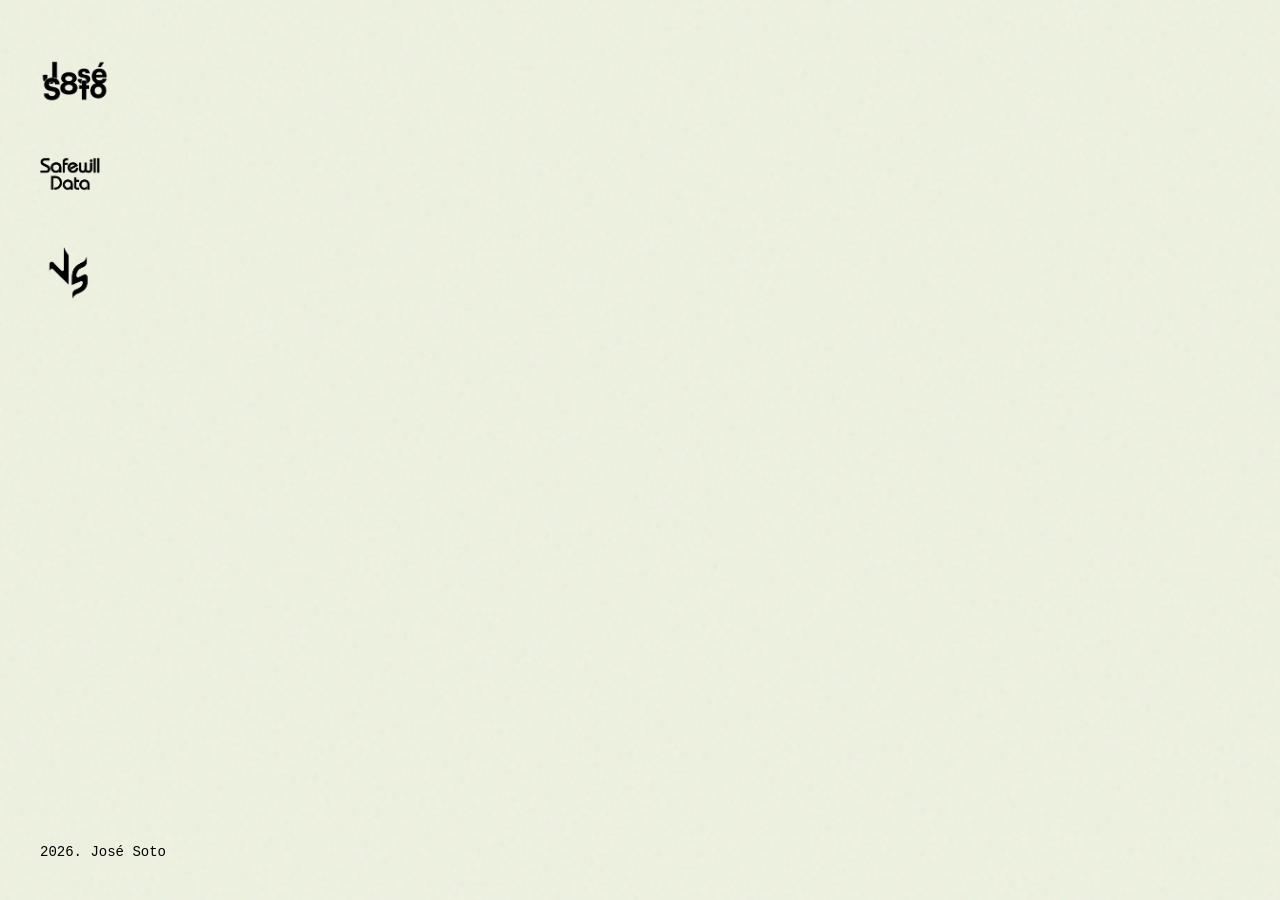
==== index.html @ 68c15241 "VSData Web" ====
<!DOCTYPE html>
<html lang="es">
<head>
    <meta charset="UTF-8">
    <meta name="viewport" content="width=device-width, initial-scale=1.0">
    <title>Inicio</title>
    <link rel="stylesheet" href="style.css">
</head>
<body>

    <main class="container">
        <!-- Imagen 1 (Principal) -->
        <div class="item main-item">
            <img src="1.png" alt="Imagen 1" class="img-box large">
        </div>

        <!-- Imagen 2 con submenú interactivo -->
        <div class="item has-submenu">
            <img src="2.png" alt="Imagen 2" class="img-box trigger" title="Safewill Data">
            <div class="submenu">
                <a href="https://github.com/josesoto8/Safewill-Data/releases/download/v1.0.0/Safewill.Data.exe" target="_blank">
                    <img src="4.png" alt="Descarga .exe" class="img-box sub-img" title="Windows">
                </a>
                <a href="https://ejemplo.com/link5" target="_blank">
                    <img src="5.png" alt="Opción 5" class="img-box sub-img" title="GNU/Linux">
                </a>
                <a href="SafewillDataWeb.html" target="_blank">
                    <img src="6.png" alt="Opción 6" class="img-box sub-img" title="Safewill Data Web">
                </a>
                <a href="https://github.com/josesoto8/Safewill-Data" target="_blank">
                    <img src="7.png" alt="Opción 7" class="img-box sub-img" title="Repositorio de Github">
                </a>
            </div>
        </div>

        <!-- Imagen 3 con submenú interactivo -->
        <div class="item has-submenu">
            <img src="3.png" alt="Imagen 3" class="img-box trigger" title="VSData">
            <div class="submenu">
                <a href="https://github.com/josesoto8/VSData/releases/download/v1.0.0/VSData.exe" target="_blank">
                    <img src="4.png" alt="Descarga .exe" class="img-box sub-img" title="Windows">
                </a>
                <a href="https://ejemplo.com/link5" target="_blank">
                    <img src="5.png" alt="Opción 5" class="img-box sub-img" title="GNU/Linux">
                </a>
                <a href="VSDataWeb.html" target="_blank">
                    <img src="6.png" alt="Opción 6" class="img-box sub-img" title="VSData Web">
                </a>
                <a href="https://github.com/josesoto8/VSData" target="_blank">
                    <img src="7.png" alt="Opción 7" class="img-box sub-img" title="Repositorio de Github">
                </a>
            </div>
        </div>
    </main>

    <!-- Texto del pie de página -->
    <footer class="footer">
        2026. José Soto
    </footer>

    <script src="script.js"></script>
</body>
</html>
---- style.css ----
/* Reseteo básico */
* {
    margin: 0;
    padding: 0;
    box-sizing: border-box;
}

body {
    background-color: #eef2e1; /* Color de fondo original */
    /* Textura de ruido tipo film grain manteniendo tu color de fondo */
    background-image: url("data:image/svg+xml,%3Csvg viewBox='0 0 200 200' xmlns='http://www.w3.org/2000/svg'%3E%3Cfilter id='noise'%3E%3CfeTurbulence type='fractalNoise' baseFrequency='0.8' numOctaves='3' stitchTiles='stitch'/%3E%3C/filter%3E%3Crect width='100%25' height='100%25' filter='url(%23noise)' opacity='0.08'/%3E%3C/svg%3E");
    font-family: sans-serif;
    min-height: 100vh;
    display: flex;
    flex-direction: column;
    padding: 40px;
}

.container {
    flex-grow: 1;
    display: flex;
    flex-direction: column;
    gap: 40px; /* Separación vertical entre 1, 2 y 3 */
    margin-top: 20px;
}

/* Estilo base para las imágenes: se eliminó el fondo y el borde negro */
.img-box {
    display: block;
    width: 60px; /* Tamaño del cuadro 2 y 3 */
    height: 60px;
    object-fit: cover;
    cursor: pointer;
    transition: transform 0.2s ease; /* Se removió la sombra de la transición */
}

/* ==========================================
   NUEVOS ESTILOS ESPECÍFICOS PARA LA IMAGEN 1.png 
   ========================================== */
.img-box.large {
    width: 70px; /* Cambia este valor al tamaño que desees */
    height: auto; /* Permite que la altura se ajuste sola */
    aspect-ratio: 638 / 391; /* Mantiene la forma exacta de tus dimensiones */
    image-rendering: high-quality; /* Ayuda a mejorar la calidad al encogerla */
}

/* Hover de la imagen general (cuadros 2 y 3 sí crecen) */
.img-box:hover {
    transform: scale(1.05);
}

/* Quitar animación de crecimiento específicamente a la Imagen 1.png */
.img-box.large:hover {
    transform: none;
    cursor: default; /* Hace que el cursor sea el normal y no la "manita" */
}

.item {
    display: flex;
    align-items: center;
    position: relative;
}

/* Opciones ocultas (4, 5, 6) */
.submenu {
    display: flex;
    gap: 15px;
    margin-left: 20px;
    opacity: 0;
    visibility: hidden;
    transform: translateX(-30px); /* Empieza un poco a la izquierda */
    transition: all 0.5s cubic-bezier(0.34, 1.56, 0.64, 1); /* Animación elástica/suave */
    pointer-events: none; /* Evita clics cuando está oculto */
}

/* Efecto Hover SOLO para pantallas con ratón (PC) */
@media (hover: hover) {
    .item.has-submenu:hover .submenu {
        opacity: 1;
        visibility: visible;
        transform: translateX(0);
        pointer-events: auto;
    }
}

/* Clase Activa controlada por tu script (para celulares) */
.item.has-submenu.active .submenu {
    opacity: 1;
    visibility: visible;
    transform: translateX(0);
    pointer-events: auto;
}

.sub-img {
    width: 60px;
    height: 60px;
}

/* Texto de la esquina inferior izquierda */
.footer {
    font-size: 14px;
    color: #000;
    margin-top: auto;
    padding-top: 40px;
    font-weight: 500;
    /* Fuente estilo máquina de escribir */
    font-family: 'Courier New', Courier, monospace; 
}

/* Diseño Responsive (Celulares) */
@media (max-width: 600px) {
    body {
        padding: 20px;
    }

    .submenu {
        flex-wrap: wrap; /* Si la pantalla es muy pequeña, caen hacia abajo */
        margin-left: 10px;
    }
    
    /* Ajusté el tamaño responsivo para 1.png para que siga viéndose bien en celular */
    .img-box.large {
        width: 65px; 
    }
    
    /*Ocultar para celular */
    .submenu a:nth-child(1),
    .submenu a:nth-child(2) {
        display: none;
    }
}
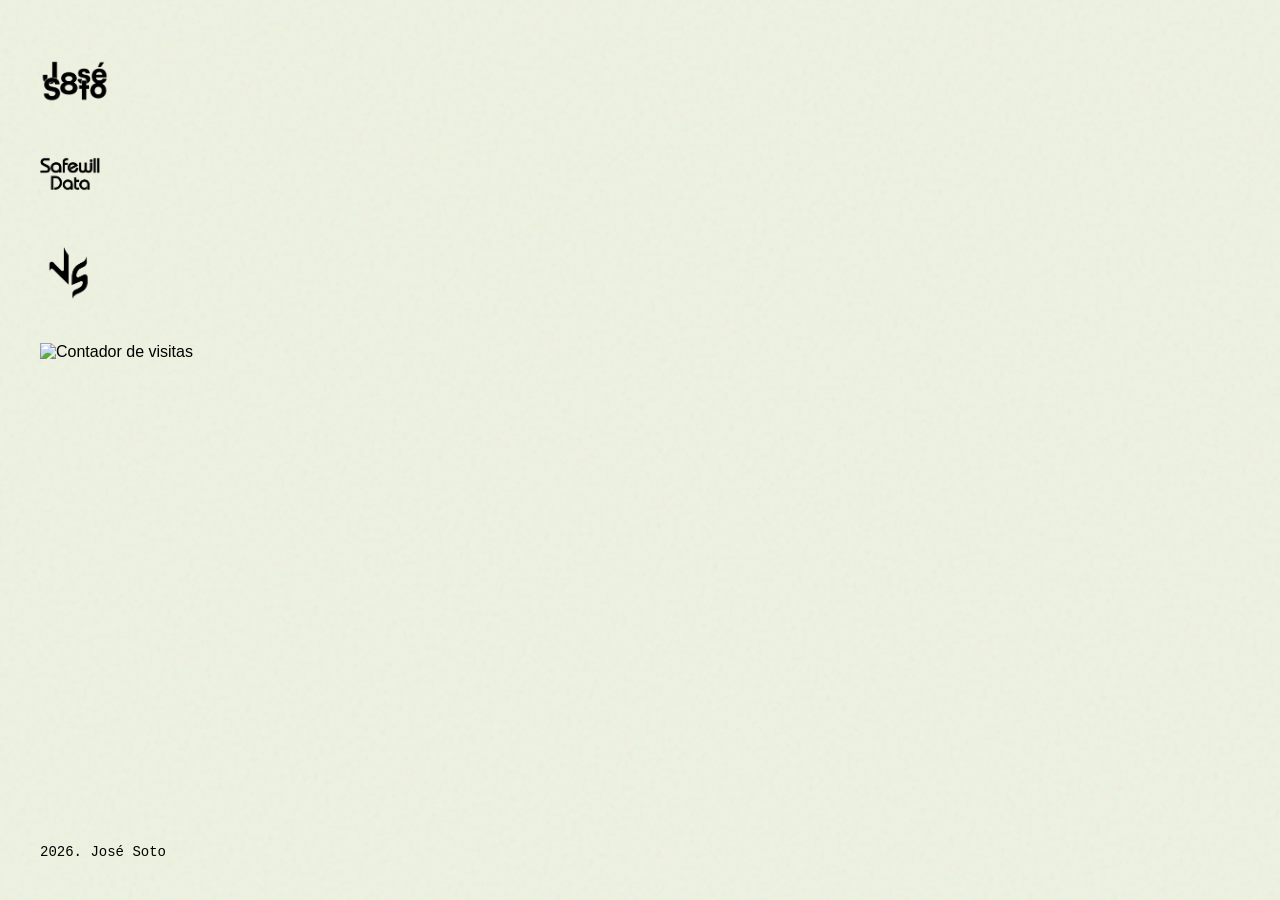
==== commit 18dfcc88: "prueba contador de visitas" ====
--- a/index.html
+++ b/index.html
@@ -27,8 +27,8 @@
                 <a href="SafewillDataWeb.html" target="_blank">
                     <img src="6.png" alt="Opción 6" class="img-box sub-img" title="Safewill Data Web">
                 </a>
-                <a href="https://github.com/josesoto8/Safewill-Data" target="_blank">
-                    <img src="7.png" alt="Opción 7" class="img-box sub-img" title="Repositorio de Github">
+                <a id="safewill-github" href="https://github.com/josesoto8/Safewill-Data" target="_blank">
+                    <img src="7.png" alt="Repositorio Github" class="img-box sub-img" title="Repositorio de Github">
                 </a>
             </div>
         </div>
@@ -46,11 +46,15 @@
                 <a href="VSDataWeb.html" target="_blank">
                     <img src="6.png" alt="Opción 6" class="img-box sub-img" title="VSData Web">
                 </a>
-                <a href="https://github.com/josesoto8/VSData" target="_blank">
-                    <img src="7.png" alt="Opción 7" class="img-box sub-img" title="Repositorio de Github">
+                <a id="vsdata-github" href="https://github.com/josesoto8/VSData" target="_blank">
+                    <img src="7.png" alt="Repositorio Github" class="img-box sub-img" title="Repositorio de Github">
                 </a>
             </div>
         </div>
+        <div class="item main-item">
+            <img src="https://profile-counter.glitch.me/josesoto8.github.io/count.svg" alt="Contador de visitas" />
+        </div>
+
     </main>
 
     <!-- Texto del pie de página -->
--- a/style.css
+++ b/style.css
@@ -59,6 +59,7 @@
     display: flex;
     align-items: center;
     position: relative;
+    width: fit-content;
 }
 
 /* Opciones ocultas (4, 5, 6) */
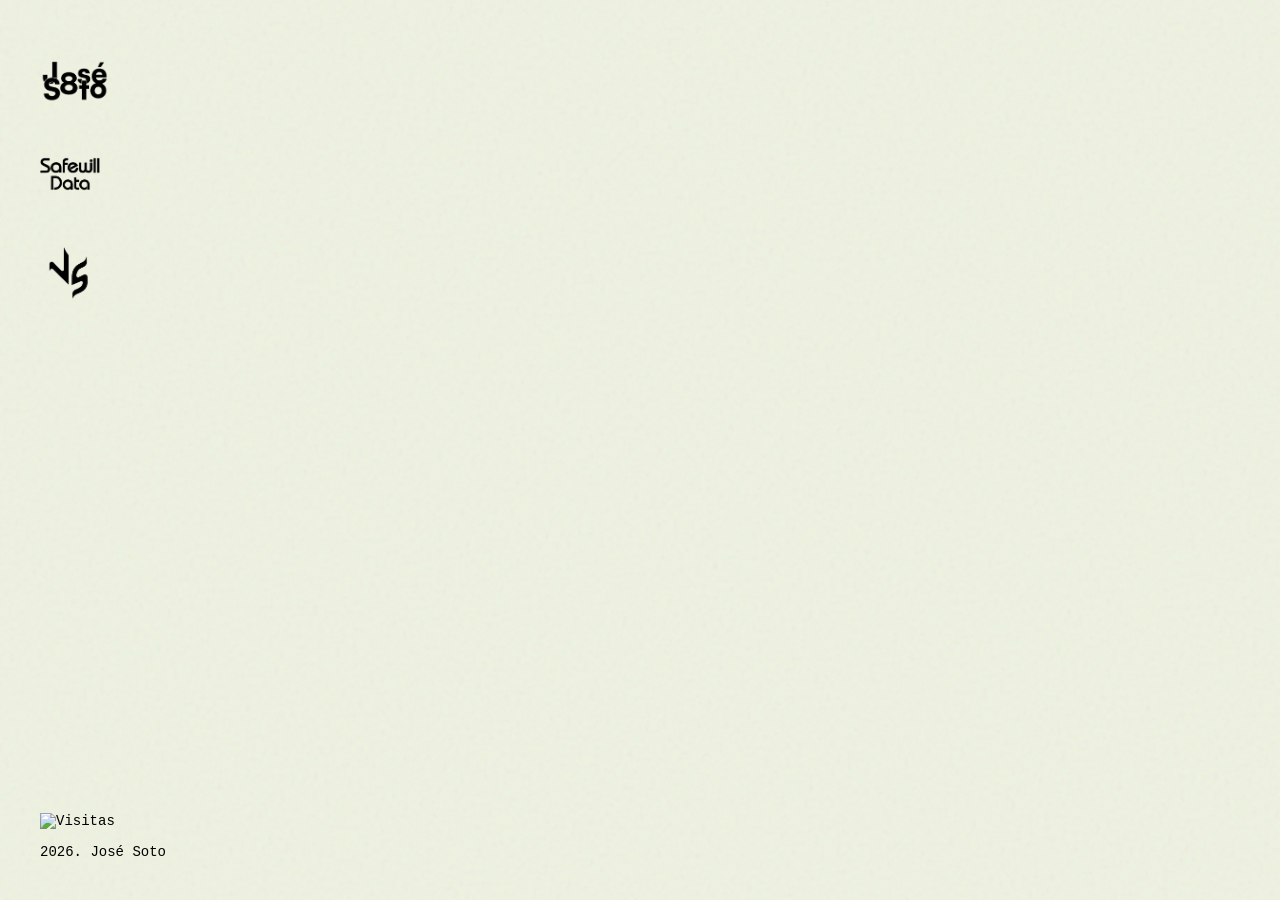
==== commit c2317a34: "Contador de visitas" ====
--- a/index.html
+++ b/index.html
@@ -51,15 +51,13 @@
                 </a>
             </div>
         </div>
-        <div class="item main-item">
-            <img src="https://profile-counter.glitch.me/josesoto8.github.io/count.svg" alt="Contador de visitas" />
-        </div>
 
     </main>
 
     <!-- Texto del pie de página -->
     <footer class="footer">
-        2026. José Soto
+        <img src="https://hits.sh/josesoto8.github.io.svg?style=for-the-badge&label=visitas&color=000000&labelColor=000000" alt="Visitas" />
+        <span>2026. José Soto</span>
     </footer>
 
     <script src="script.js"></script>
--- a/style.css
+++ b/style.css
@@ -104,8 +104,11 @@
     margin-top: auto;
     padding-top: 40px;
     font-weight: 500;
-    /* Fuente estilo máquina de escribir */
-    font-family: 'Courier New', Courier, monospace; 
+    font-family: 'Courier New', Courier, monospace;
+    display: flex;
+    flex-direction: column; /* Apila el contador arriba y el texto abajo */
+    align-items: flex-start;    /* Centra los elementos */
+    gap: 15px;              /* Agrega un espacio de separación entre ambos */
 }
 
 /* Diseño Responsive (Celulares) */
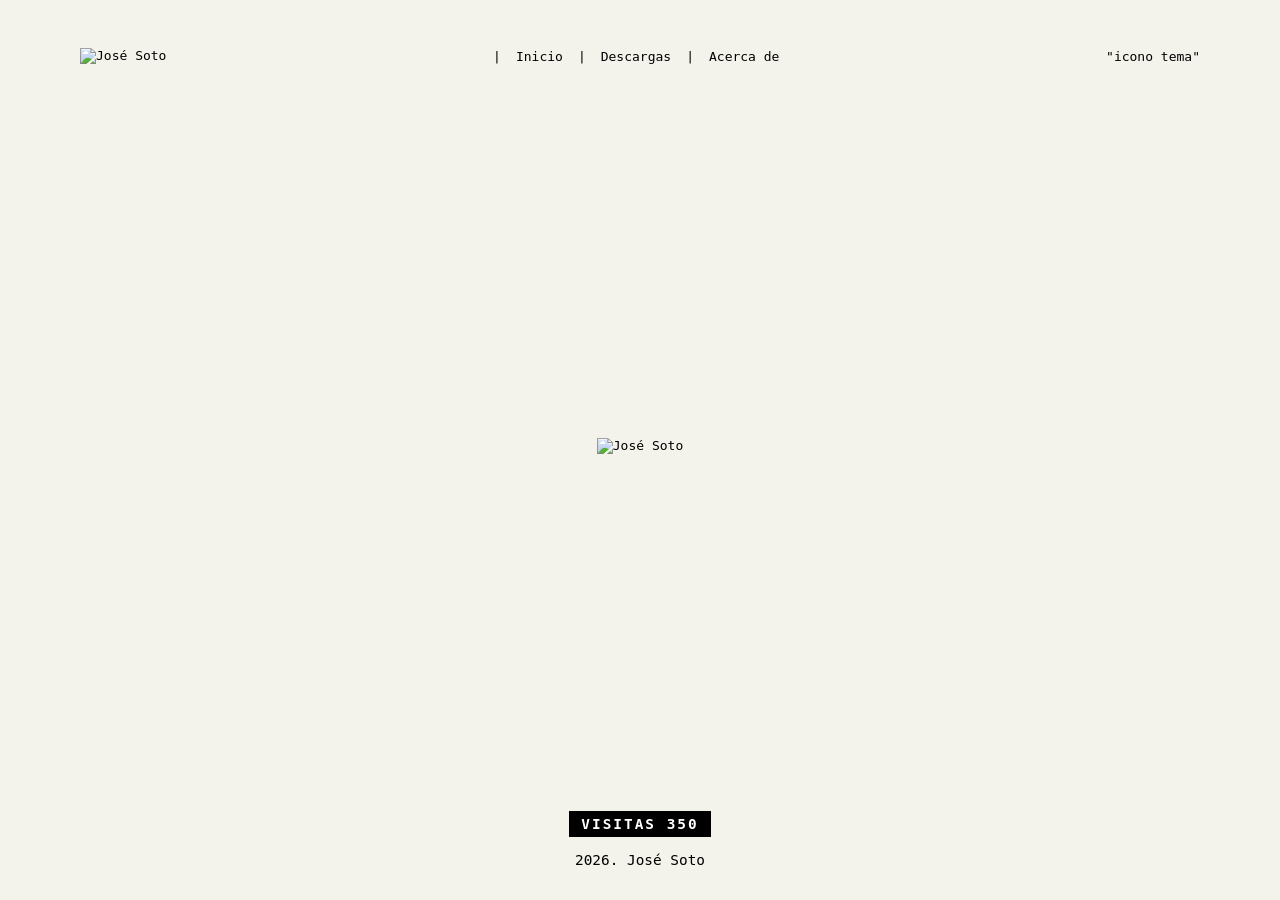
==== commit 62c92bed: "pagina" ====
--- a/index.html
+++ b/index.html
@@ -3,63 +3,109 @@
 <head>
     <meta charset="UTF-8">
     <meta name="viewport" content="width=device-width, initial-scale=1.0">
-    <title>Inicio</title>
-    <link rel="stylesheet" href="style.css">
+    <title>josesoto8</title>
+    <style>
+        /* Configuración base y fondo */
+        body {
+            background-color: #f3f3eb; /* Ajusta al tono exacto de tu web */
+            color: #000;
+            font-family: monospace; /* Cambia por la fuente que estés usando */
+            margin: 0;
+            padding: 0;
+            display: flex;
+            flex-direction: column;
+            min-height: 100vh; /* Ocupa toda la altura de la pantalla */
+        }
+
+        /* Encabezado distribuido en 3 columnas (Logo - Menú - Tema) */
+        header {
+            display: flex;
+            justify-content: space-between;
+            align-items: center;
+            padding: 3rem 5rem;
+        }
+
+        .logo-header img {
+            height: 40px; /* Tamaño del logo en la esquina */
+            width: auto;
+        }
+
+        nav {
+            display: flex;
+            gap: 15px;
+        }
+
+        nav a, nav span {
+            text-decoration: none;
+            color: #000;
+        }
+
+        .icono-tema {
+            cursor: pointer;
+        }
+
+        /* Contenedor central (ocupa el espacio sobrante y centra su contenido) */
+        main {
+            flex: 1; /* Empuja el header arriba y el footer abajo */
+            display: flex;
+            justify-content: center;
+            align-items: center;
+        }
+
+        .logo-central {
+            max-width: 250px; /* Controla que el logo principal no se haga gigante */
+            height: auto;
+        }
+
+        /* Pie de página centrado */
+        footer {
+            display: flex;
+            flex-direction: column;
+            align-items: center;
+            padding: 2rem;
+            gap: 15px;
+            font-size: 0.9rem;
+        }
+
+        .visitas {
+            background-color: #000;
+            color: #fff;
+            padding: 5px 12px;
+            font-weight: bold;
+            letter-spacing: 2px;
+        }
+    </style>
 </head>
 <body>
 
-    <main class="container">
-        <!-- Imagen 1 (Principal) -->
-        <div class="item main-item">
-            <img src="1.png" alt="Imagen 1" class="img-box large">
+    <!-- Encabezado superior -->
+    <header>
+        <div class="logo-header">
+            <img src="ruta-a-tu-logo.svg" alt="José Soto">
         </div>
+        
+        <nav>
+            <span>|</span>
+            <a href="index.html">Inicio</a> <span>|</span>
+            <a href="Download.html">Descargas</a> <span>|</span>
+            <a href="acerca.html">Acerca de</a>
+        </nav>
+        
+        <div class="icono-tema">
+            "icono tema"
+        </div>
+    </header>
 
-        <!-- Imagen 2 con submenú interactivo -->
-        <div class="item has-submenu">
-            <img src="2.png" alt="Imagen 2" class="img-box trigger" title="Safewill Data">
-            <div class="submenu">
-                <a href="https://github.com/josesoto8/Safewill-Data/releases/download/v1.0.0/Safewill.Data.exe" target="_blank">
-                    <img src="4.png" alt="Descarga .exe" class="img-box sub-img" title="Windows">
-                </a>
-                <a href="https://ejemplo.com/link5" target="_blank">
-                    <img src="5.png" alt="Opción 5" class="img-box sub-img" title="GNU/Linux">
-                </a>
-                <a href="SafewillDataWeb.html" target="_blank">
-                    <img src="6.png" alt="Opción 6" class="img-box sub-img" title="Safewill Data Web">
-                </a>
-                <a id="safewill-github" href="https://github.com/josesoto8/Safewill-Data" target="_blank">
-                    <img src="7.png" alt="Repositorio Github" class="img-box sub-img" title="Repositorio de Github">
-                </a>
-            </div>
-        </div>
-
-        <!-- Imagen 3 con submenú interactivo -->
-        <div class="item has-submenu">
-            <img src="3.png" alt="Imagen 3" class="img-box trigger" title="VSData">
-            <div class="submenu">
-                <a href="https://github.com/josesoto8/VSData/releases/download/v1.0.0/VSData.exe" target="_blank">
-                    <img src="4.png" alt="Descarga .exe" class="img-box sub-img" title="Windows">
-                </a>
-                <a href="https://ejemplo.com/link5" target="_blank">
-                    <img src="5.png" alt="Opción 5" class="img-box sub-img" title="GNU/Linux">
-                </a>
-                <a href="VSDataWeb.html" target="_blank">
-                    <img src="6.png" alt="Opción 6" class="img-box sub-img" title="VSData Web">
-                </a>
-                <a id="vsdata-github" href="https://github.com/josesoto8/VSData" target="_blank">
-                    <img src="7.png" alt="Repositorio Github" class="img-box sub-img" title="Repositorio de Github">
-                </a>
-            </div>
-        </div>
-
+    <!-- Centro de la página (Solo el logo, sin los íconos de las apps) -->
+    <main>
+        <img src="ruta-a-tu-logo.svg" alt="José Soto" class="logo-central">
     </main>
 
-    <!-- Texto del pie de página -->
-    <footer class="footer">
-        <img src="https://hits.sh/josesoto8.github.io.svg?style=for-the-badge&label=visitas&color=000000&labelColor=000000" alt="Visitas" />
-        <span>2026. José Soto</span>
+    <!-- Pie de página -->
+    <footer>
+        <div class="visitas">VISITAS  350</div>
+        <div>2026. José Soto</div>
     </footer>
 
-    <script src="script.js"></script>
 </body>
 </html>
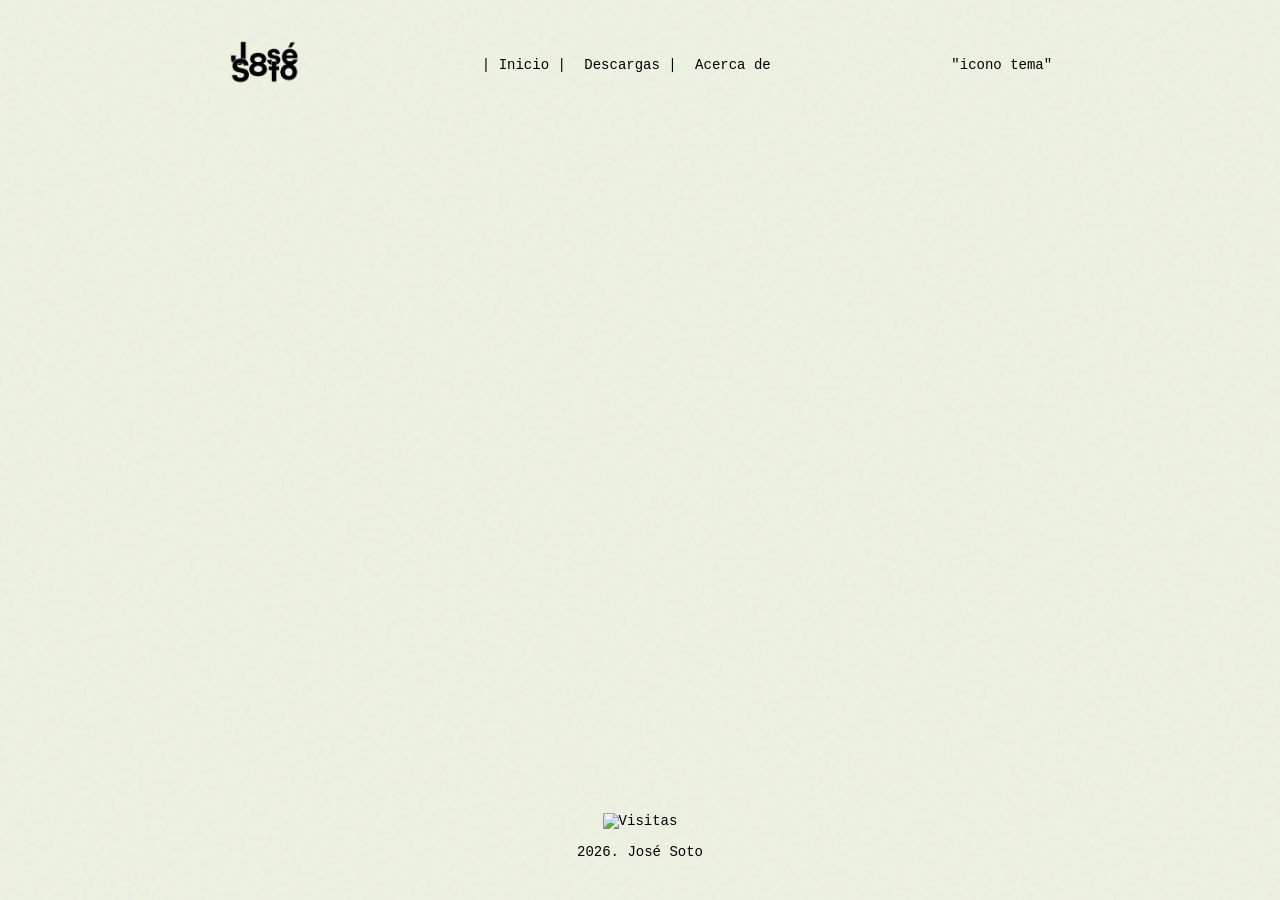
==== commit 6545f458: "pequeños cambios}" ====
--- a/index.html
+++ b/index.html
@@ -3,109 +3,39 @@
 <head>
     <meta charset="UTF-8">
     <meta name="viewport" content="width=device-width, initial-scale=1.0">
+    <link rel="icon" type="image/x-icon" href="icono.ico">
     <title>josesoto8</title>
-    <style>
-        /* Configuración base y fondo */
-        body {
-            background-color: #f3f3eb; /* Ajusta al tono exacto de tu web */
-            color: #000;
-            font-family: monospace; /* Cambia por la fuente que estés usando */
-            margin: 0;
-            padding: 0;
-            display: flex;
-            flex-direction: column;
-            min-height: 100vh; /* Ocupa toda la altura de la pantalla */
-        }
-
-        /* Encabezado distribuido en 3 columnas (Logo - Menú - Tema) */
-        header {
-            display: flex;
-            justify-content: space-between;
-            align-items: center;
-            padding: 3rem 5rem;
-        }
-
-        .logo-header img {
-            height: 40px; /* Tamaño del logo en la esquina */
-            width: auto;
-        }
-
-        nav {
-            display: flex;
-            gap: 15px;
-        }
-
-        nav a, nav span {
-            text-decoration: none;
-            color: #000;
-        }
-
-        .icono-tema {
-            cursor: pointer;
-        }
-
-        /* Contenedor central (ocupa el espacio sobrante y centra su contenido) */
-        main {
-            flex: 1; /* Empuja el header arriba y el footer abajo */
-            display: flex;
-            justify-content: center;
-            align-items: center;
-        }
-
-        .logo-central {
-            max-width: 250px; /* Controla que el logo principal no se haga gigante */
-            height: auto;
-        }
-
-        /* Pie de página centrado */
-        footer {
-            display: flex;
-            flex-direction: column;
-            align-items: center;
-            padding: 2rem;
-            gap: 15px;
-            font-size: 0.9rem;
-        }
-
-        .visitas {
-            background-color: #000;
-            color: #fff;
-            padding: 5px 12px;
-            font-weight: bold;
-            letter-spacing: 2px;
-        }
-    </style>
+    <link rel="stylesheet" href="Download.css">
 </head>
 <body>
 
-    <!-- Encabezado superior -->
-    <header>
-        <div class="logo-header">
-            <img src="ruta-a-tu-logo.svg" alt="José Soto">
+    <!-- MENÚ SUPERIOR -->
+    <header class="header-menu">
+        <div class="logo">
+            <!-- Quitamos las clases img-box y large para evitar recortes -->
+            <img src="1.png" alt="Logo José Soto" class="logo-img">
         </div>
-        
-        <nav>
-            <span>|</span>
-            <a href="index.html">Inicio</a> <span>|</span>
-            <a href="Download.html">Descargas</a> <span>|</span>
+        <nav class="nav-links">
+            <a href="index.html">| Inicio |</a>
+            <a href="Download.html">Descargas |</a>
             <a href="acerca.html">Acerca de</a>
         </nav>
-        
-        <div class="icono-tema">
-            "icono tema"
+        <div class="theme-toggle">
+            <span>"icono tema"</span>
         </div>
     </header>
 
-    <!-- Centro de la página (Solo el logo, sin los íconos de las apps) -->
-    <main>
-        <img src="ruta-a-tu-logo.svg" alt="José Soto" class="logo-central">
+    <main class="container">
+        
     </main>
 
-    <!-- Pie de página -->
-    <footer>
-        <div class="visitas">VISITAS  350</div>
-        <div>2026. José Soto</div>
+    <!-- FOOTER -->
+    <footer class="footer">
+        <img src="https://hits.sh/josesoto8.github.io.svg?style=for-the-badge&label=visitas&color=000000&labelColor=000000" alt="Visitas" />
+        <span>2026. José Soto</span>
     </footer>
 
+    <!-- NUEVO SCRIPT SIN ILUSTRACIONES -->
+    <script src="Download.js"></script>
 </body>
 </html>
--- a/Download.css
+++ b/Download.css
@@ -0,0 +1,176 @@
+/* Reseteo básico */
+* {
+    margin: 0;
+    padding: 0;
+    box-sizing: border-box;
+}
+
+body {
+    background-color: #eef2e1;
+    background-image: url("data:image/svg+xml,%3Csvg viewBox='0 0 200 200' xmlns='http://www.w3.org/2000/svg'%3E%3Cfilter id='noise'%3E%3CfeTurbulence type='fractalNoise' baseFrequency='0.8' numOctaves='3' stitchTiles='stitch'/%3E%3C/filter%3E%3Crect width='100%25' height='100%25' filter='url(%23noise)' opacity='0.08'/%3E%3C/svg%3E");
+    font-family: sans-serif;
+    min-height: 100vh;
+    display: flex;
+    flex-direction: column;
+    padding: 40px;
+}
+
+/* ==========================================
+   MENÚ SUPERIOR
+   ========================================== */
+.header-menu {
+    display: flex;
+    justify-content: space-around; /* Evita que queden pegados a las orillas */
+    align-items: center;
+    width: 100%;
+    max-width: 1000px; /* Limita el ancho para que queden centrados y juntos */
+    margin: 0 auto 40px auto; /* Centra el menú en la página */
+}
+
+/* Logo configurado para que no se corte ni distorsione */
+.logo-img {
+    height: 45px; 
+    width: auto;
+    object-fit: contain; 
+}
+
+/* Letras idénticas al texto de abajo */
+.nav-links, .theme-toggle {
+    font-family: 'Courier New', Courier, monospace;
+    font-weight: 500;
+    font-size: 14px;
+    color: #000;
+}
+
+.nav-links a {
+    text-decoration: none;
+    color: #000;
+    margin: 0 5px;
+    transition: color 0.3s;
+}
+
+.nav-links a:hover {
+    color: #555;
+}
+
+/* ==========================================
+   CONTENEDOR CENTRAL DE APPS
+   ========================================== */
+.container {
+    flex-grow: 1;
+    display: flex;
+    flex-direction: column;
+    align-items: center;    
+    justify-content: center; 
+    gap: 20px;             
+}
+
+/* Estilo base para las imágenes interactivas */
+.img-box {
+    display: block;
+    width: 80px;
+    height: 80px;
+    object-fit: cover;
+    cursor: pointer;
+    transition: transform 0.2s ease;
+}
+
+.img-box:hover {
+    transform: scale(1.05);
+}
+
+.item {
+    display: flex;
+    flex-direction: column;
+    align-items: center;
+    position: relative;
+    width: fit-content;
+}
+
+/* ==========================================
+   SUBMENÚ
+   ========================================== */
+.submenu {
+    display: flex;
+    gap: 15px;
+    
+    max-height: 0;
+    opacity: 0;
+    overflow: hidden;
+    margin-top: 0;
+    padding: 0 10px; /* Margen horizontal interno */
+    
+    transition: max-height 0.4s ease, opacity 0.4s ease, margin-top 0.4s ease, padding 0.4s ease;
+    pointer-events: none;
+}
+
+.sub-img {
+    width: 65px;
+    height: 65px;
+}
+
+/* Expande y da espacio para que las apps crezcan sin cortarse */
+@media (hover: hover) {
+    .item.has-submenu:hover .submenu {
+        max-height: 150px; /* Más espacio para la animación de escala */
+        opacity: 1;
+        margin-top: 15px; 
+        padding-top: 5px;
+        padding-bottom: 5px; /* Deja espacio vertical extra para no recortar la escala(1.05) */
+        pointer-events: auto;
+    }
+}
+
+.item.has-submenu.active .submenu {
+    max-height: 150px;
+    opacity: 1;
+    margin-top: 15px;
+    padding-top: 5px;
+    padding-bottom: 5px;
+    pointer-events: auto;
+}
+
+/* ==========================================
+   FOOTER
+   ========================================== */
+.footer {
+    font-size: 14px;
+    color: #000;
+    margin-top: auto;
+    padding-top: 40px;
+    font-weight: 500;
+    font-family: 'Courier New', Courier, monospace;
+    display: flex;
+    flex-direction: column;
+    align-items: center; 
+    text-align: center;
+    gap: 15px;
+}
+
+/* ==========================================
+   DISEÑO RESPONSIVE (CELULARES)
+   ========================================== */
+@media (max-width: 600px) {
+    body {
+        padding: 20px;
+    }
+    
+    .header-menu {
+        flex-direction: column;
+        gap: 15px;
+    }
+
+    .submenu {
+        flex-wrap: wrap;
+        justify-content: center;
+    }
+    
+    .item.has-submenu.active .submenu {
+        max-height: 150px; 
+    }
+    
+    .submenu a:nth-child(1),
+    .submenu a:nth-child(2) {
+        display: none;
+    }
+}
